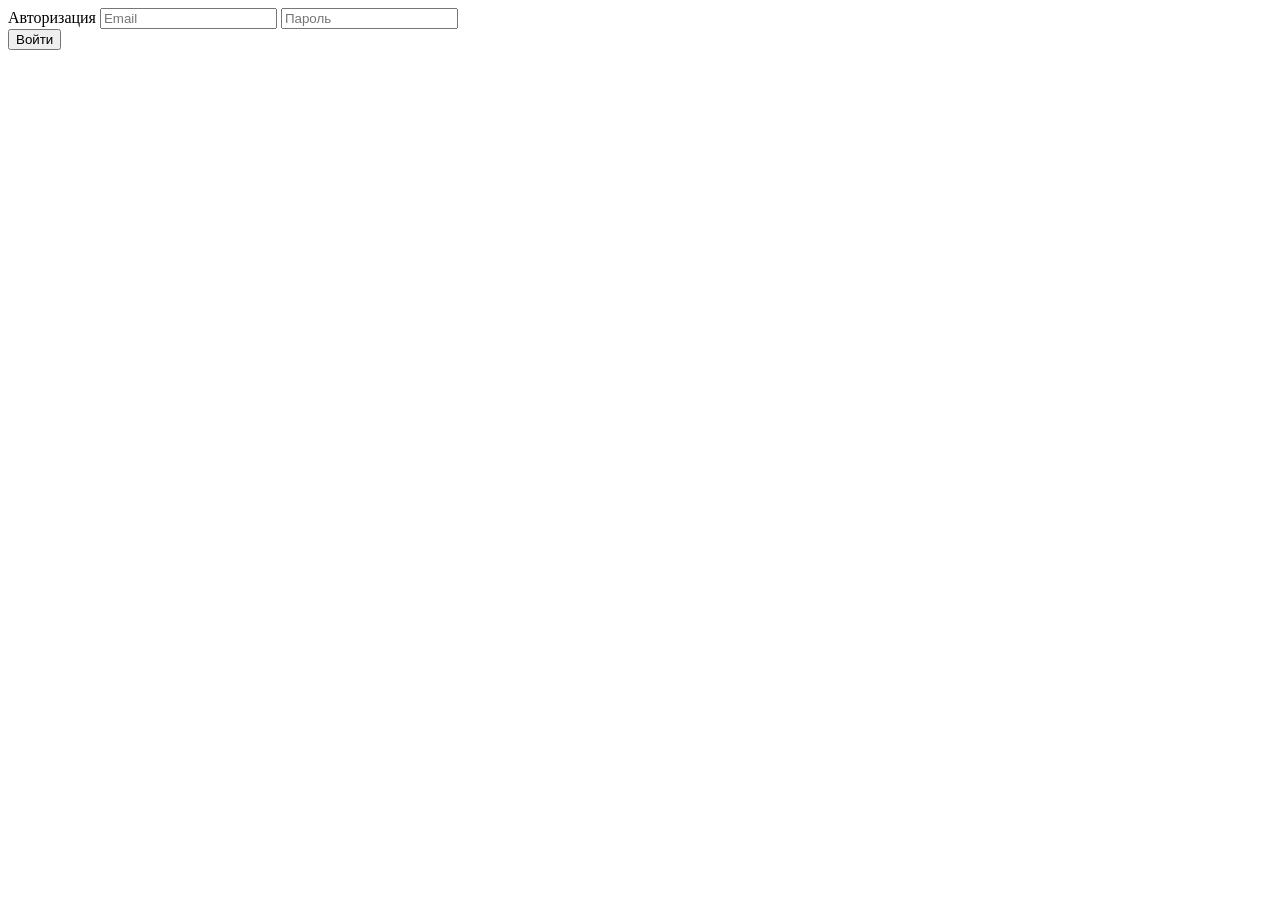
==== src/main/resources/static/index.html @ 0122c0b0 "Commit 1" ====
<!DOCTYPE html>
<html lang="ru">
<head>
  <meta charset="UTF-8">
  <title>Авторизация</title>

  <link rel="stylesheet" href="/css/general.css">
  <link rel="stylesheet" href="/css/authpage.css">
</head>
<body class="auth-page">

<div class="auth-modal-body">
  <label class="auth-title">Авторизация</label>

  <label>
    <input
            id="email"
            class="auth-input"
            type="email"
            placeholder="Email"
            maxlength="100"
    >
  </label>

  <label>
    <input
            id="password"
            class="auth-input"
            type="password"
            placeholder="Пароль"
            maxlength="255"
    >
  </label>

  <div class="auth-message" id="auth-message">
  </div>

  <button class="auth-button" onclick="login()">
    Войти
  </button>
</div>
<script src="/js/authpage.js"></script>

</body>
</html>
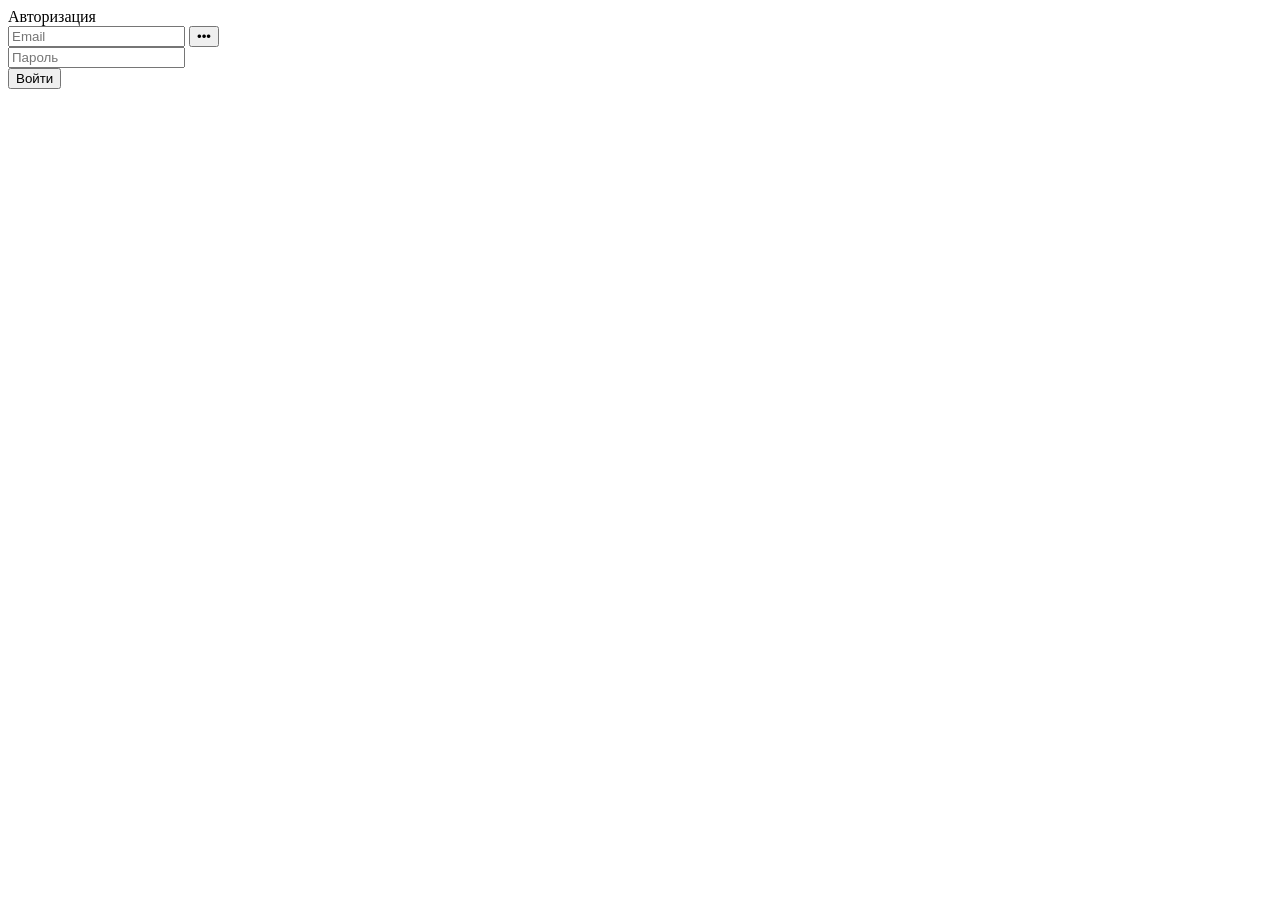
==== commit 79666a8c: "New auth methods / float score / csv questions import system" ====
--- a/src/main/resources/static/index.html
+++ b/src/main/resources/static/index.html
@@ -2,25 +2,31 @@
 <html lang="ru">
 <head>
   <meta charset="UTF-8">
+  <meta name="viewport" content="width=device-width, initial-scale=1">
   <title>Авторизация</title>
 
+  <link rel="preconnect" href="https://fonts.googleapis.com">
+  <link rel="preconnect" href="https://fonts.gstatic.com" crossorigin>
+  <link rel="stylesheet" href="https://fonts.googleapis.com/css2?family=Manrope:wght@400;500;600;700;800&display=swap">
   <link rel="stylesheet" href="/css/general.css">
-  <link rel="stylesheet" href="/css/authpage.css">
+  <link rel="stylesheet" href="/css/authpage.css?v=4">
 </head>
 <body class="auth-page">
 
 <div class="auth-modal-body">
   <label class="auth-title">Авторизация</label>
 
-  <label>
-    <input
-            id="email"
-            class="auth-input"
-            type="email"
-            placeholder="Email"
-            maxlength="100"
-    >
-  </label>
+  <div class="auth-login-row">
+    <input id="email" name="email" class="auth-input" type="email" placeholder="Email"
+           aria-label="Email" autocomplete="username" maxlength="100" required>
+    <button class="auth-type-button" type="button" popovertarget="loginTypeMenu" aria-label="Способ входа">
+      <span aria-hidden="true">•••</span>
+    </button>
+  </div>
+  <div id="loginTypeMenu" class="auth-type-menu" popover aria-label="Способ входа">
+    <button type="button" data-login-type="email" aria-pressed="true">Email</button>
+    <button type="button" data-login-type="username" aria-pressed="false">Имя пользователя</button>
+  </div>
 
   <label>
     <input
@@ -28,7 +34,10 @@
             class="auth-input"
             type="password"
             placeholder="Пароль"
+            aria-label="Пароль"
+            autocomplete="current-password"
             maxlength="255"
+            required
     >
   </label>
 
@@ -39,7 +48,7 @@
     Войти
   </button>
 </div>
-<script src="/js/authpage.js"></script>
+<script src="/js/authpage.js?v=2"></script>
 
 </body>
-</html>+</html>
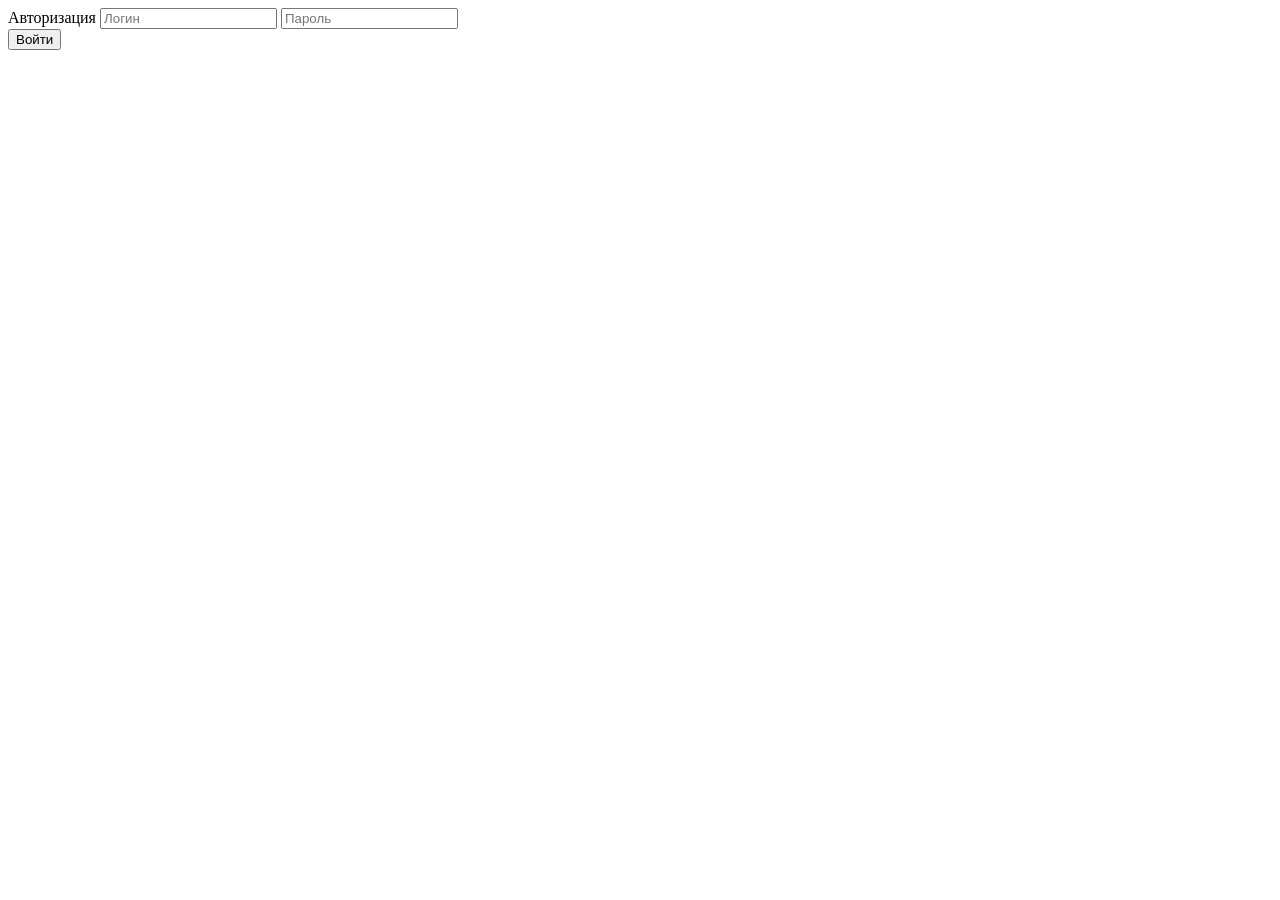
==== commit e54e75f4: "Update 03.11.2026" ====
--- a/src/main/resources/static/index.html
+++ b/src/main/resources/static/index.html
@@ -9,24 +9,15 @@
   <link rel="preconnect" href="https://fonts.gstatic.com" crossorigin>
   <link rel="stylesheet" href="https://fonts.googleapis.com/css2?family=Manrope:wght@400;500;600;700;800&display=swap">
   <link rel="stylesheet" href="/css/general.css">
-  <link rel="stylesheet" href="/css/authpage.css?v=4">
+  <link rel="stylesheet" href="/css/authpage.css?v=5">
 </head>
 <body class="auth-page">
 
 <div class="auth-modal-body">
   <label class="auth-title">Авторизация</label>
 
-  <div class="auth-login-row">
-    <input id="email" name="email" class="auth-input" type="email" placeholder="Email"
-           aria-label="Email" autocomplete="username" maxlength="100" required>
-    <button class="auth-type-button" type="button" popovertarget="loginTypeMenu" aria-label="Способ входа">
-      <span aria-hidden="true">•••</span>
-    </button>
-  </div>
-  <div id="loginTypeMenu" class="auth-type-menu" popover aria-label="Способ входа">
-    <button type="button" data-login-type="email" aria-pressed="true">Email</button>
-    <button type="button" data-login-type="username" aria-pressed="false">Имя пользователя</button>
-  </div>
+  <input id="login" name="login" class="auth-input" type="text" placeholder="Логин"
+         aria-label="Логин" autocomplete="username" maxlength="100" required>
 
   <label>
     <input
@@ -48,7 +39,7 @@
     Войти
   </button>
 </div>
-<script src="/js/authpage.js?v=2"></script>
+<script src="/js/authpage.js?v=3"></script>
 
 </body>
 </html>
